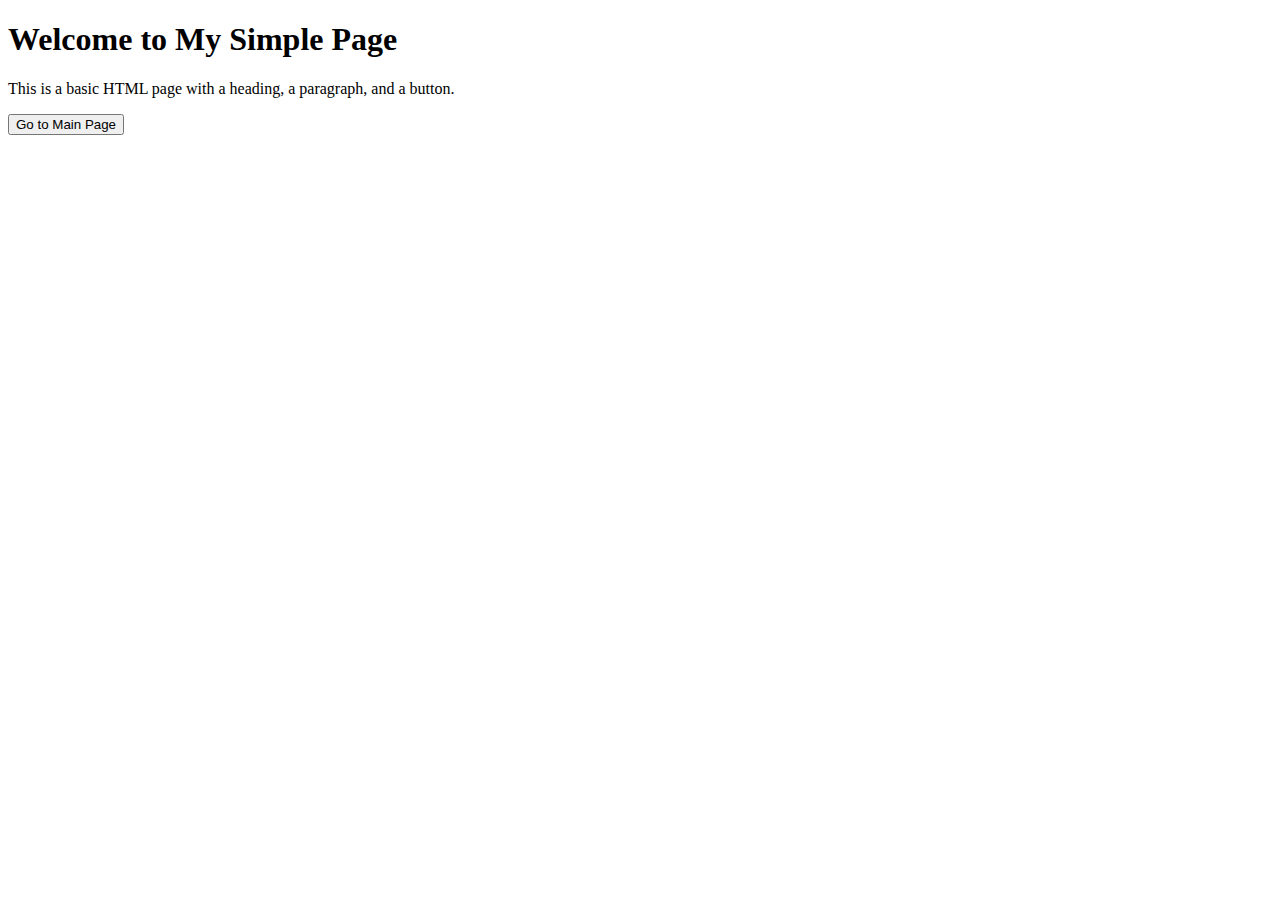
==== frontend/main/index.html @ 14e19749 "auth + reg done" ====
<!DOCTYPE html>
<html lang="en">
<head>
    <meta charset="UTF-8">
    <meta name="viewport" content="width=device-width, initial-scale=1.0">
    <title>Simple HTML Page</title>
</head>
<body>
    <h1>Welcome to My Simple Page</h1>
    <p>This is a basic HTML page with a heading, a paragraph, and a button.</p>
    <button onclick="window.location.href = '/main/index.html';">Go to Main Page</button>
</body>
</html>
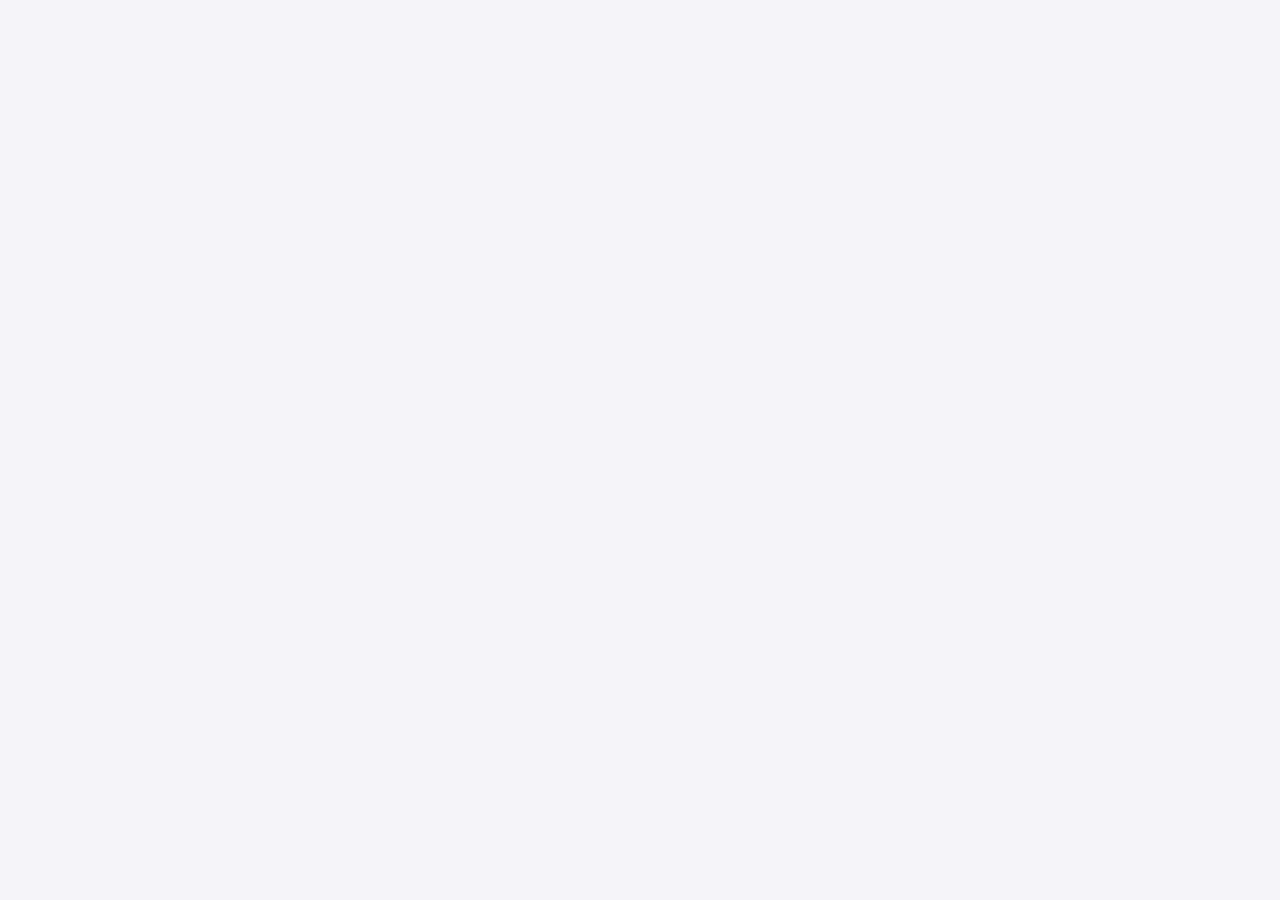
==== commit 1e21856e: "refactoring + main index (begin)" ====
--- a/frontend/main/index.html
+++ b/frontend/main/index.html
@@ -1,13 +1,17 @@
 <!DOCTYPE html>
-<html lang="en">
+<html lang="ru">
 <head>
     <meta charset="UTF-8">
     <meta name="viewport" content="width=device-width, initial-scale=1.0">
-    <title>Simple HTML Page</title>
+    <title>Карточки персон</title>
+    <link rel="stylesheet" href="style.css">
 </head>
 <body>
-    <h1>Welcome to My Simple Page</h1>
-    <p>This is a basic HTML page with a heading, a paragraph, and a button.</p>
-    <button onclick="window.location.href = '/main/index.html';">Go to Main Page</button>
+    <!-- Контейнер для карточек -->
+    <div class="cards-container" id="cardsContainer">
+        <!-- Здесь будут отображаться карточки, добавляемые скриптом -->
+    </div>
+
+    <script src="script.js"></script>
 </body>
 </html>
--- a/frontend/main/style.css
+++ b/frontend/main/style.css
@@ -0,0 +1,59 @@
+* {
+    margin: 0;
+    padding: 0;
+    box-sizing: border-box;
+}
+
+body {
+    font-family: Arial, sans-serif;
+    background-color: #f4f4f9;
+    display: flex;
+    justify-content: center;
+    align-items: center;
+    height: 100vh;
+    overflow-y: auto;
+}
+
+.cards-container {
+    display: flex;
+    flex-wrap: wrap;
+    gap: 20px;
+    padding: 20px;
+    max-width: 1200px;
+}
+
+.card {
+    position: relative;
+    width: 200px;
+    height: 300px;
+    background-color: #fff;
+    border-radius: 10px;
+    overflow: hidden;
+    box-shadow: 0 4px 10px rgba(0, 0, 0, 0.1);
+    transition: transform 0.3s ease, box-shadow 0.3s ease;
+}
+
+.card:hover {
+    transform: scale(1.05);
+    box-shadow: 0 8px 20px rgba(0, 0, 0, 0.2);
+    z-index: 1;
+    cursor: pointer;
+}
+
+.card .info {
+    position: absolute;
+    bottom: 0;
+    left: 0;
+    right: 0;
+    padding: 10px;
+    background-color: rgba(255, 255, 255, 0.8);
+    text-align: center;
+}
+
+.card img {
+    width: 100%;
+    height: auto;
+    object-fit: cover;
+    border-top-left-radius: 10px;
+    border-top-right-radius: 10px;
+}
